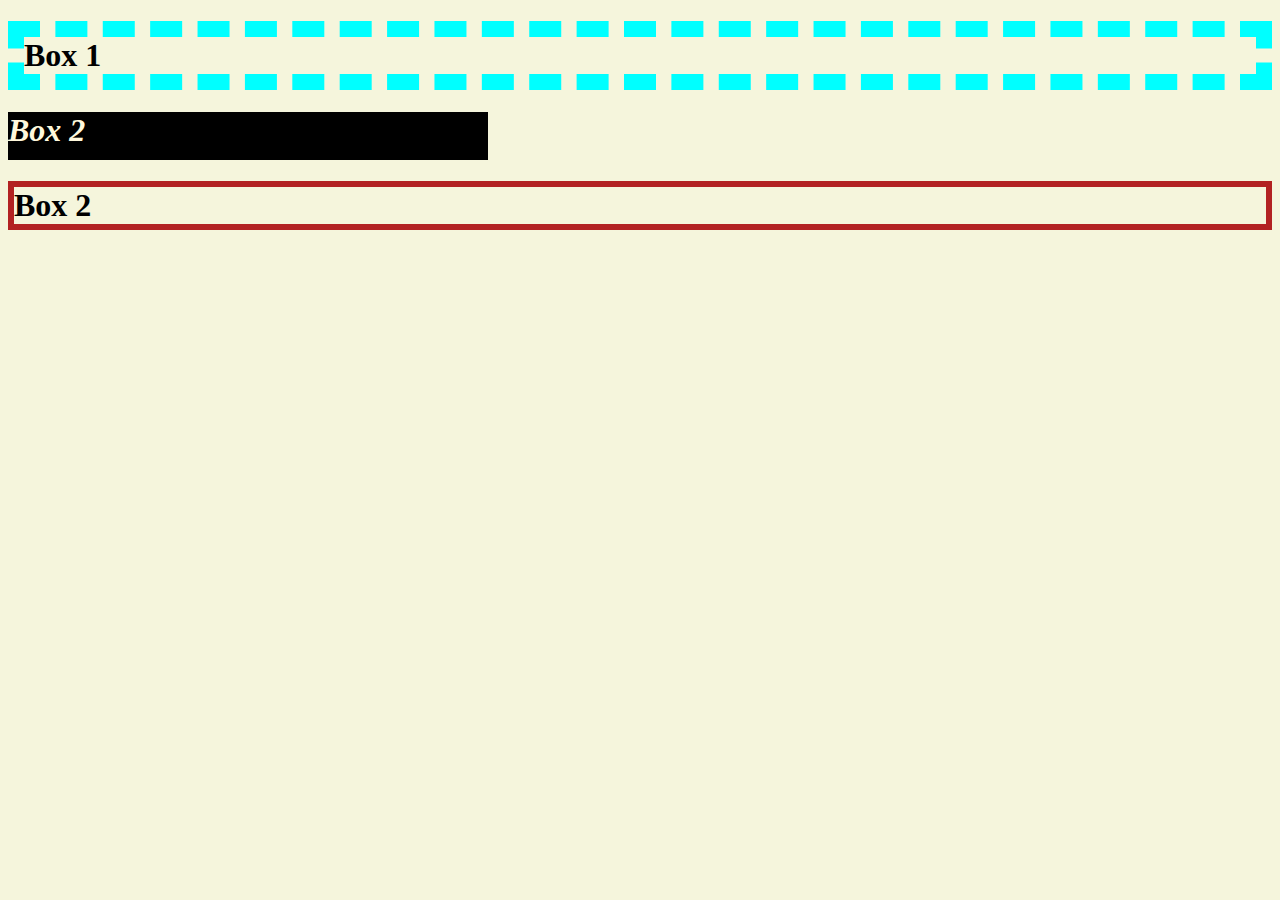
==== Day 2.html @ 4542c6e3 "SbDaboy" ====
<!DOCTYPE html>
<html lang="en">
<head>
    <meta charset="UTF-8">
    <meta http-equiv="X-UA-Compatible" content="IE=edge">
    <meta name="viewport" content="width=, initial-scale=1.0">
    <title>CSS Session</title>
    <link rel="stylesheet" href="Day 2.css">
    
</head>
<body>

   <h1 class="border">
       Box 1
   </h1>

   <h1 class="box2">
       Box 2
   </h1>

   <h1 class="box3">
       Box 2
   </h1>
   
</body>
</html>
---- Day 2.css ----
.box2{
    color:cornsilk;
    background-color: black;
    font-size: 2rem;
    font-style: italic;
    height: 3rem;
    width: 30rem;
}
.border{
    border-color:cyan;
    border-width: 1rem;
    border-style: dashed;
}
#box3{
    border: firebrick;
}
.box3{
    border: firebrick;
    border-width: 6px;
    border-style: solid;
}
body {
    background-color: beige;
}
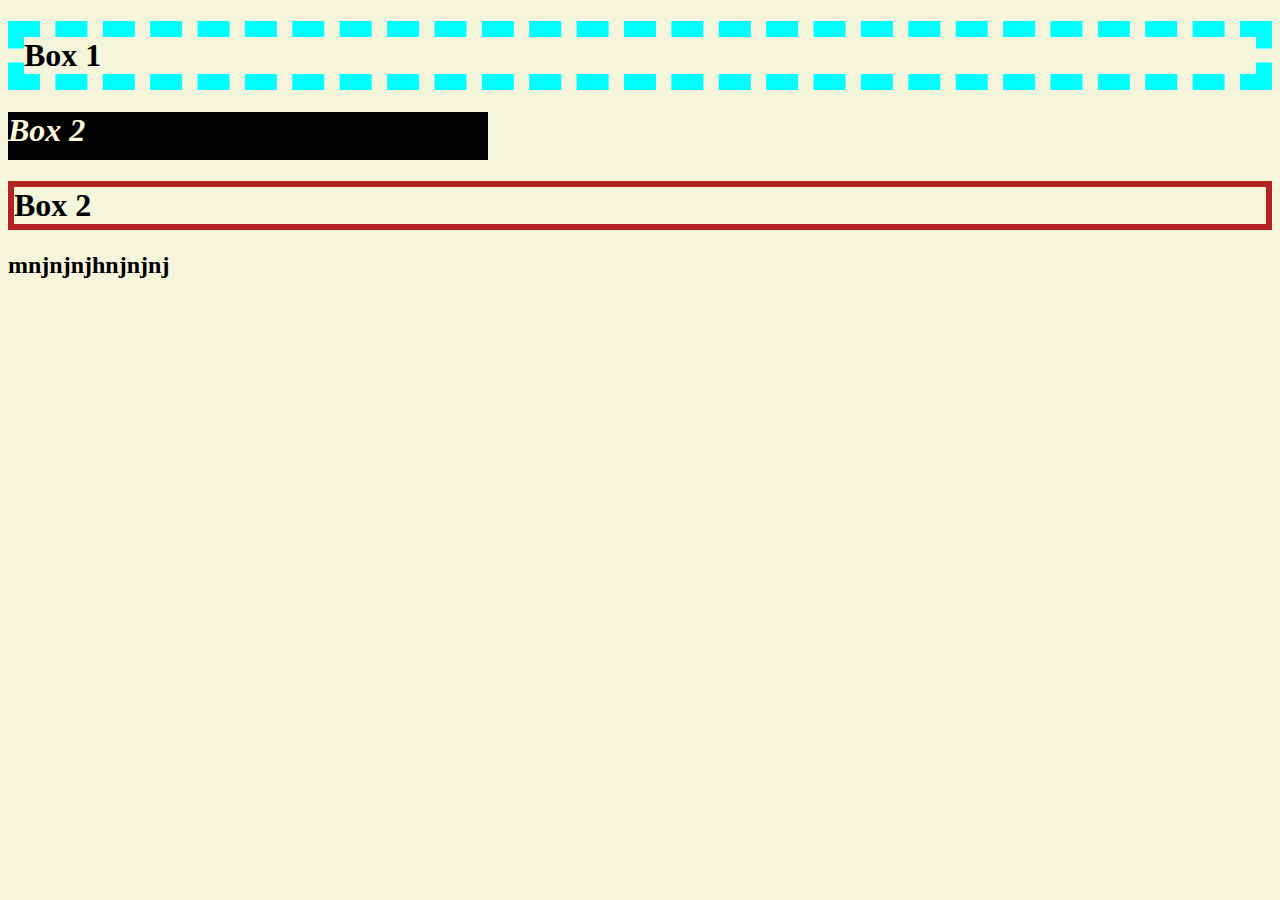
==== commit 8ac4eec8: "Day 3" ====
--- a/Day 2.html
+++ b/Day 2.html
@@ -20,7 +20,11 @@
 
    <h1 class="box3">
        Box 2
-   </h1>
+   </h1 >
+
+<h2 class="container">
+    mnjnjnjhnjnjnj
+</h2>
    
 </body>
 </html>--- a/Day 2.css
+++ b/Day 2.css
@@ -22,3 +22,8 @@
 body {
     background-color: beige;
 }
+.container {
+    display: flex;
+    width: 4rem;
+    color: black;
+  }